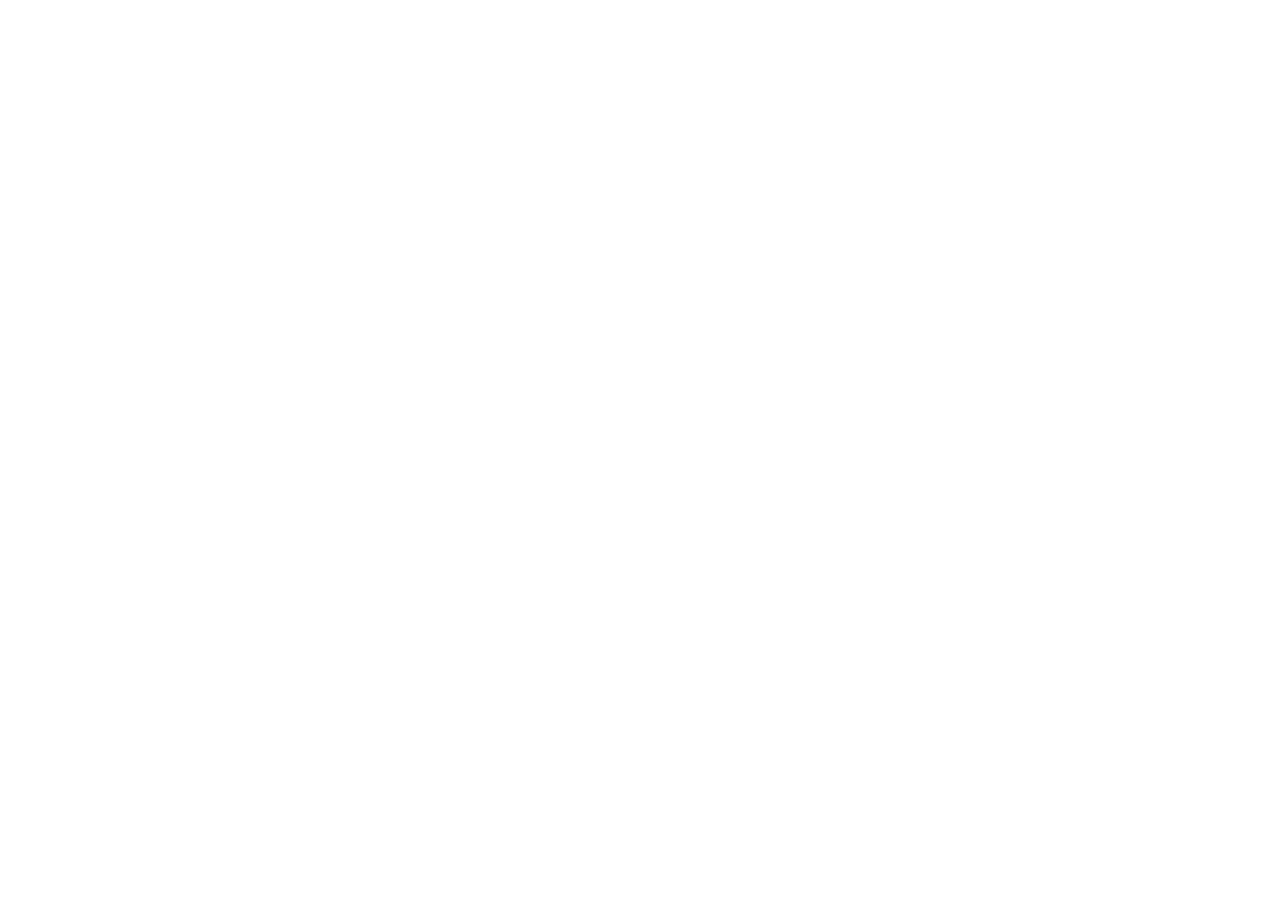
==== index.html @ 09b407fb "creata repo, file e collegati" ====
<!DOCTYPE html>
<html lang="en">
<head>
    <meta charset="UTF-8">
    <meta http-equiv="X-UA-Compatible" content="IE=edge">
    <meta name="viewport" content="width=device-width, initial-scale=1.0">
    <link rel="stylesheet" href="./assets/css/bootstrap.css">
    <link rel="stylesheet" href="./assets/css/style.css">
    <link rel="stylesheet" href="https://cdnjs.cloudflare.com/ajax/libs/font-awesome/5.14.0/css/all.min.css" integrity="sha512-1PKOgIY59xJ8Co8+NE6FZ+LOAZKjy+KY8iq0G4B3CyeY6wYHN3yt9PW0XpSriVlkMXe40PTKnXrLnZ9+fkDaog==" crossorigin="anonymous" referrerpolicy="no-referrer" />

    <title>Document</title>
</head>
<body>
    

    <script src="./assets/js/main.js">
    </script>
</body>
</html>
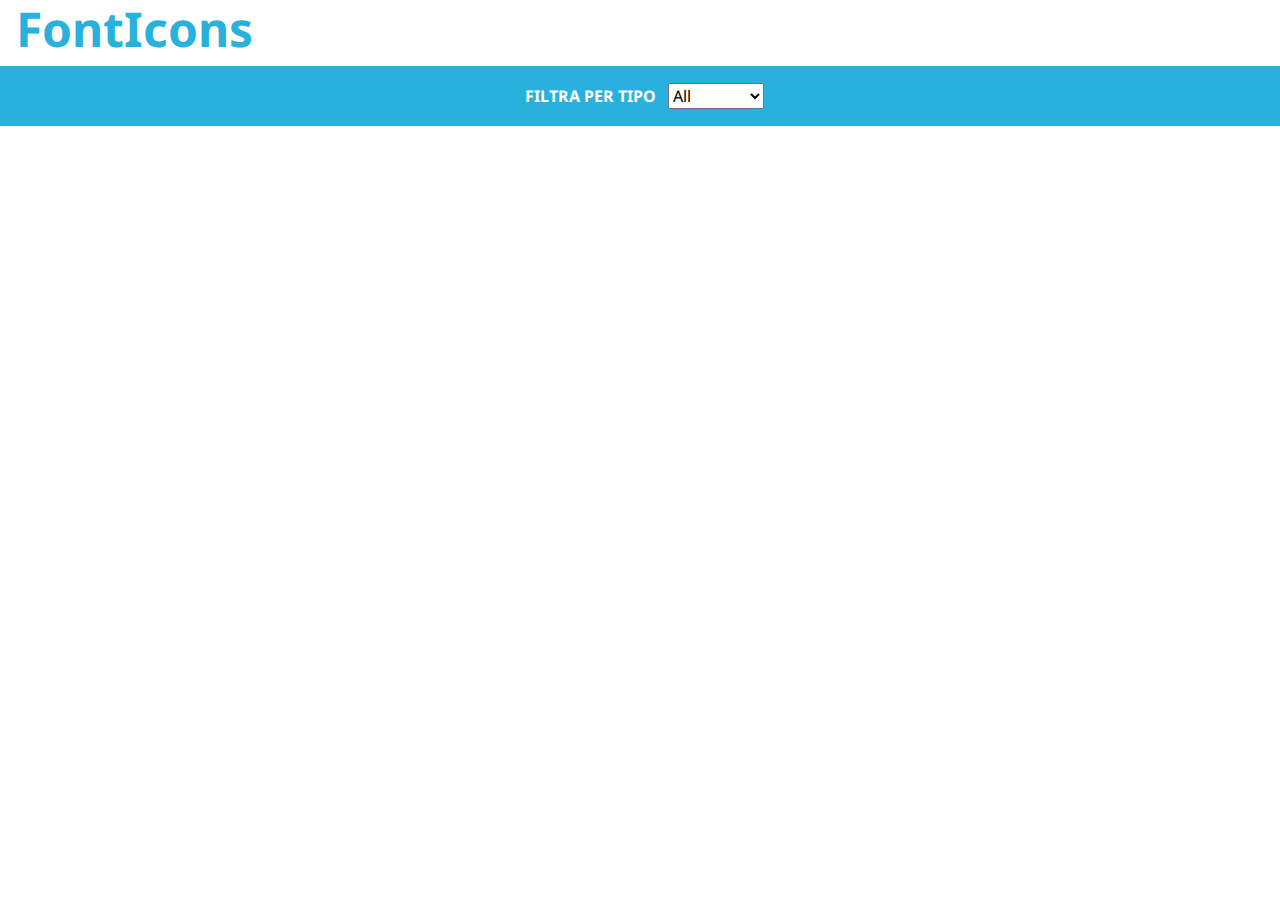
==== commit fec91ef7: "creato header e dropwdown (senza stile)" ====
--- a/index.html
+++ b/index.html
@@ -7,11 +7,31 @@
     <link rel="stylesheet" href="./assets/css/bootstrap.css">
     <link rel="stylesheet" href="./assets/css/style.css">
     <link rel="stylesheet" href="https://cdnjs.cloudflare.com/ajax/libs/font-awesome/5.14.0/css/all.min.css" integrity="sha512-1PKOgIY59xJ8Co8+NE6FZ+LOAZKjy+KY8iq0G4B3CyeY6wYHN3yt9PW0XpSriVlkMXe40PTKnXrLnZ9+fkDaog==" crossorigin="anonymous" referrerpolicy="no-referrer" />
+    <link rel="preconnect" href="https://fonts.googleapis.com">
+    <link rel="preconnect" href="https://fonts.gstatic.com" crossorigin>
+    <link href="https://fonts.googleapis.com/css2?family=Noto+Sans:wght@400;700&display=swap" rel="stylesheet"> 
 
-    <title>Document</title>
+    <title>Icons</title>
 </head>
 <body>
-    
+    <header>
+        <h1 class="px-3 weight_700">
+            FontIcons
+        </h1>
+        <div class="bg_lightblue text-center py-3">
+            <button id="filter">
+                <form action="/action_page.php">
+                    <label for="filter" class="px-2 text-white weight_700">FILTRA PER TIPO</label>
+                    <select id="icons" name="icons">
+                      <option value="all">All</option>
+                      <option value="animal">animal</option>
+                      <option value="vegetable">vegetable</option>
+                      <option value="user">user</option>
+                    </select>
+                </form>
+            </button>
+        </div>
+    </header>
 
     <script src="./assets/js/main.js">
     </script>
--- a/assets/css/style.css
+++ b/assets/css/style.css
@@ -0,0 +1,21 @@
+* {
+    font-family: 'Noto Sans', sans-serif;
+}
+
+h1 {
+    color: #29B1DD;
+    font-size: 3rem;
+}
+
+button {
+    border: none;
+    background-color: #29b0dd00;
+}
+
+.bg_lightblue {
+    background-color: #29B1DD;
+}
+
+.weight_700 {
+    font-weight: 700;
+}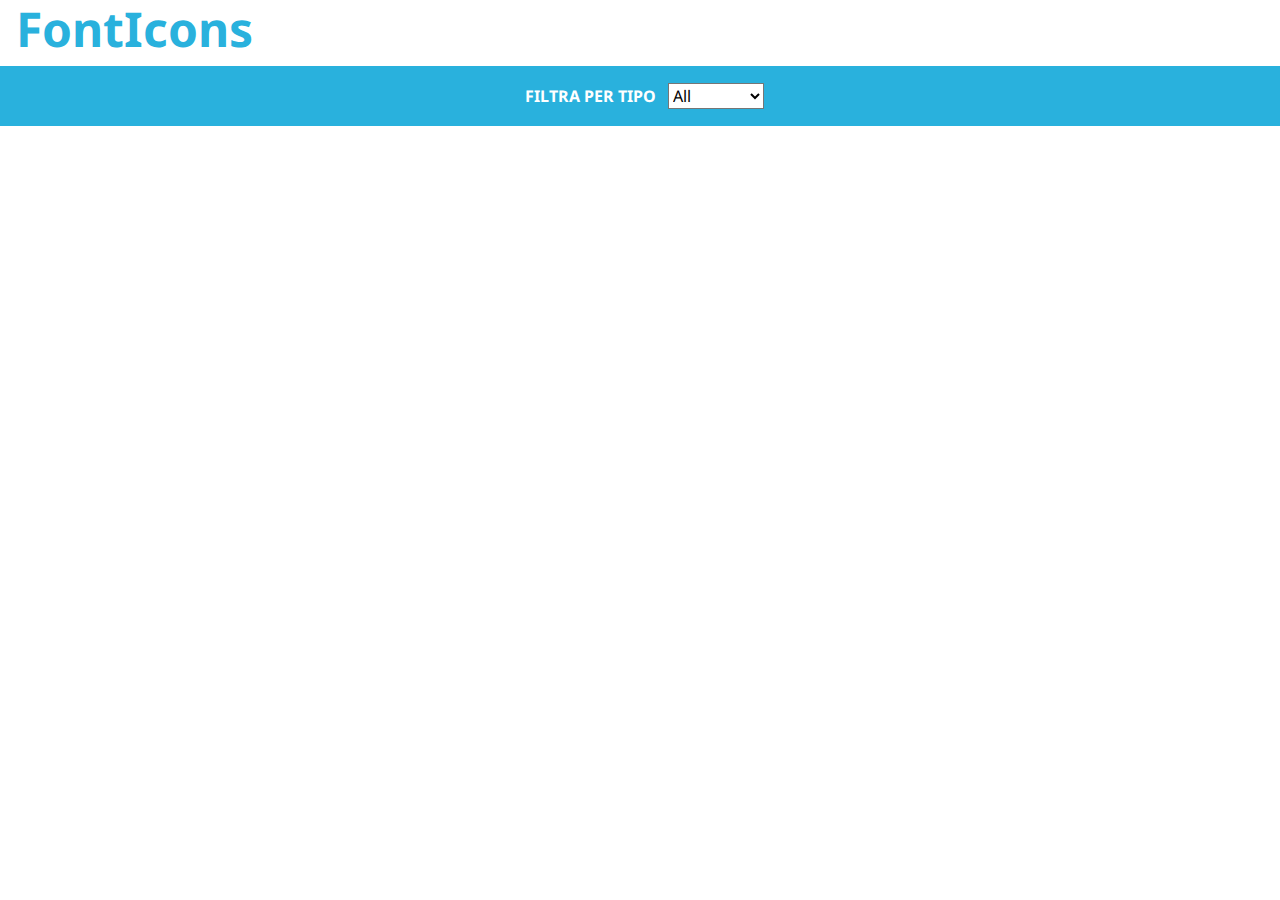
==== commit e3d07c38: "finito header" ====
--- a/index.html
+++ b/index.html
@@ -19,14 +19,14 @@
             FontIcons
         </h1>
         <div class="bg_lightblue text-center py-3">
-            <button id="filter">
+            <button id="filter" class="bg_transparent">
                 <form action="/action_page.php">
                     <label for="filter" class="px-2 text-white weight_700">FILTRA PER TIPO</label>
-                    <select id="icons" name="icons">
-                      <option value="all">All</option>
-                      <option value="animal">animal</option>
-                      <option value="vegetable">vegetable</option>
-                      <option value="user">user</option>
+                    <select id="icons" name="icons" class="bg-white">
+                      <option value="all" class="bg_lighterblue">All</option>
+                      <option value="animal" class="bg_lighterblue">animal</option>
+                      <option value="vegetable" class="bg_lighterblue">vegetable</option>
+                      <option value="user" class="bg_lighterblue">user</option>
                     </select>
                 </form>
             </button>
--- a/assets/css/style.css
+++ b/assets/css/style.css
@@ -9,13 +9,20 @@
 
 button {
     border: none;
-    background-color: #29b0dd00;
 }
 
 .bg_lightblue {
     background-color: #29B1DD;
 }
 
+.bg_lighterblue {
+    background-color: #BDE9F0;
+}
+
 .weight_700 {
     font-weight: 700;
+}
+
+.bg_transparent {
+    background-color: #29b0dd00;
 }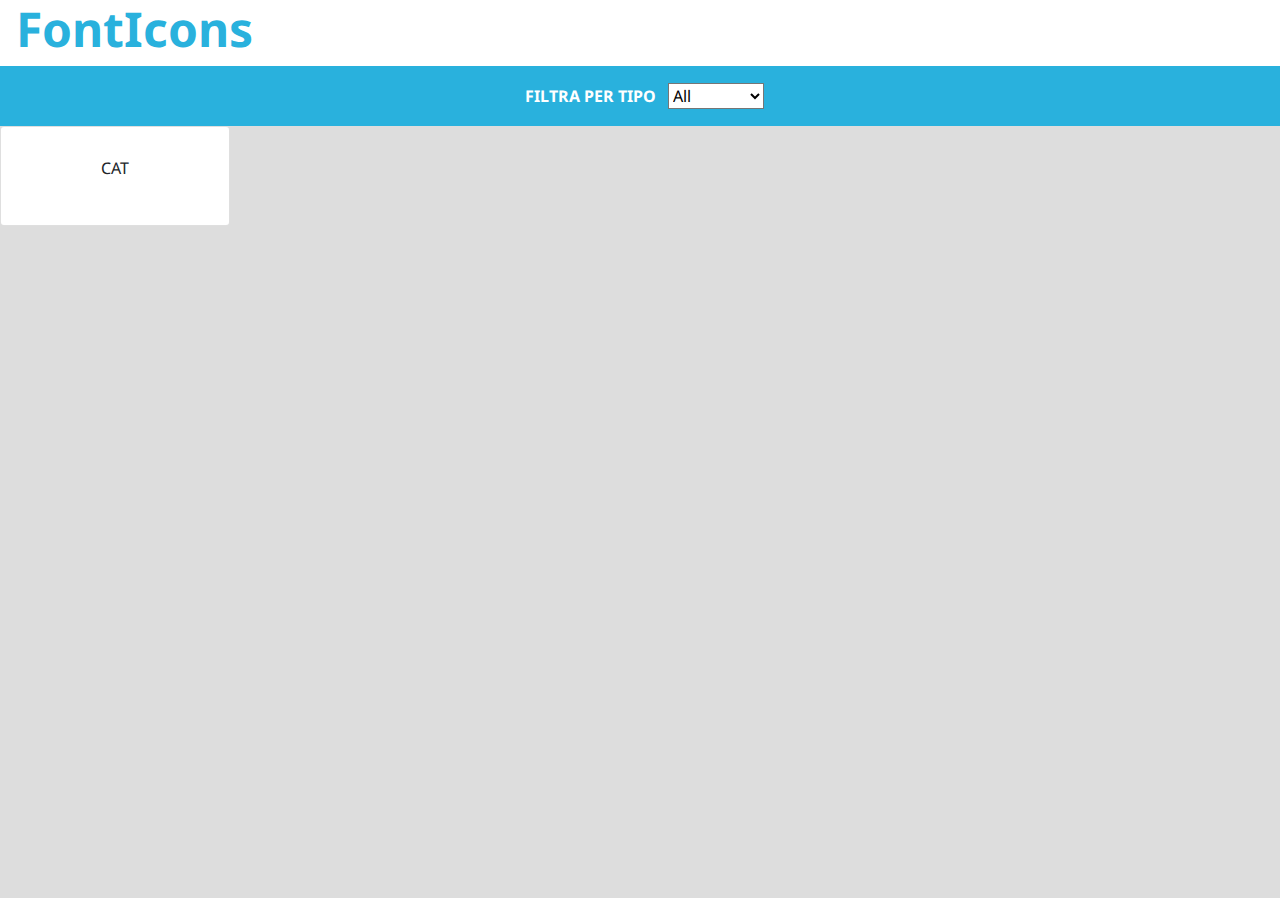
==== commit 779d4d7e: "fatta prima card in html" ====
--- a/index.html
+++ b/index.html
@@ -33,6 +33,21 @@
         </div>
     </header>
 
+    <section id="container" class="bg_grey d-flex justify-content-between">
+        <!-- "brutta copia" parte JS -->
+
+        <div class="card text-center d-flex flex-column justify-content-center">
+            <div class="icon">
+                <i><i class="fas fa-cat    "></i></i>
+            </div>
+            <p class="text-center">
+                CAT
+            </p>
+        </div>
+
+        <!-- fine "brutta copia" parte JS -->
+    </section>
+
     <script src="./assets/js/main.js">
     </script>
 </body>
--- a/assets/css/style.css
+++ b/assets/css/style.css
@@ -19,10 +19,27 @@
     background-color: #BDE9F0;
 }
 
+.bg_transparent {
+    background-color: #29b0dd00;
+}
+
+.bg_grey {
+    background-color: #DDDDDD;
+}
+
 .weight_700 {
     font-weight: 700;
 }
 
-.bg_transparent {
-    background-color: #29b0dd00;
+section {
+    height: calc(100vh - 128px);
+}
+
+.card {
+    width: 230px;
+    height: 100px;
+}
+
+i {
+    font-size: 2.5rem;
 }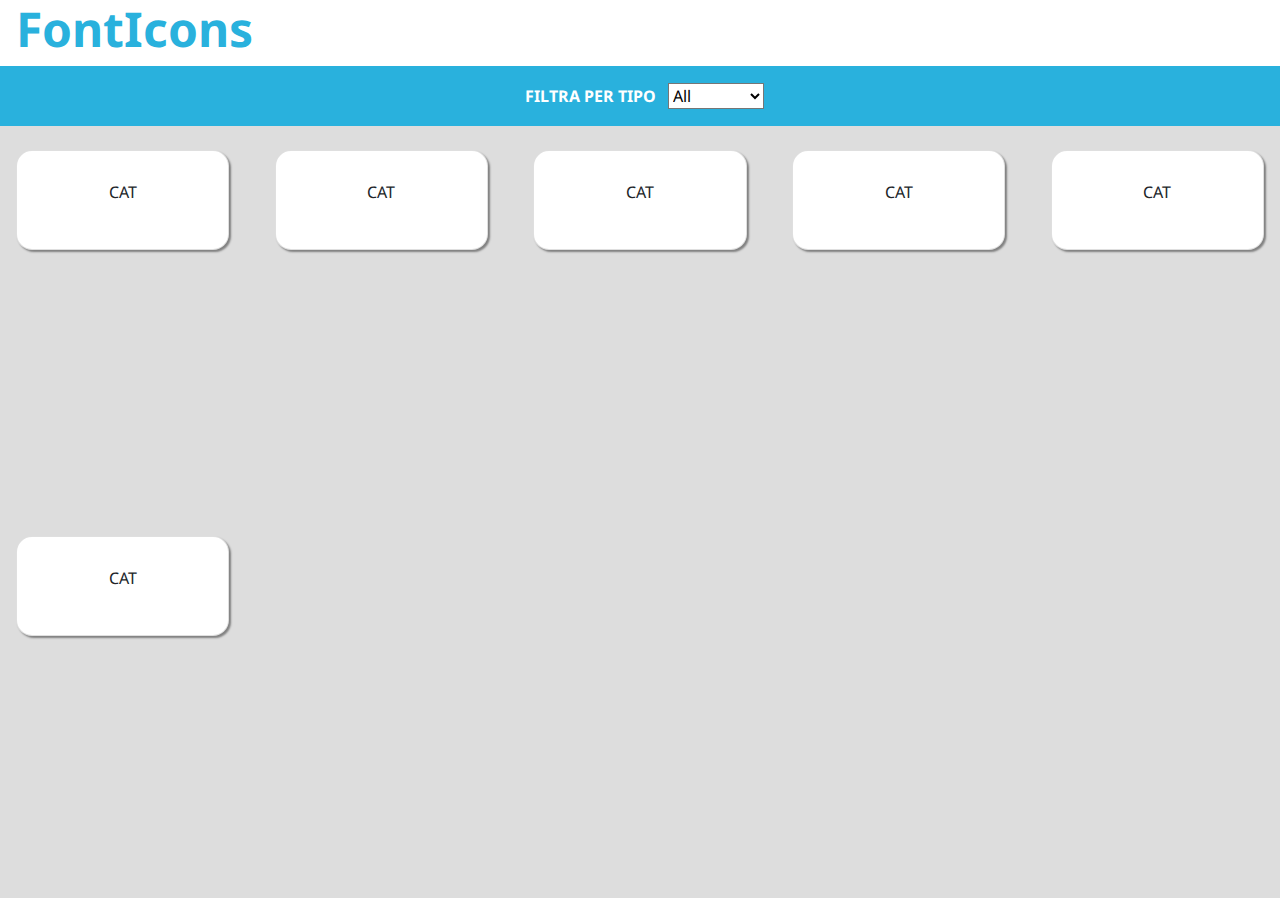
==== commit 11d88349: "fatte card di prova per vedere comportamento" ====
--- a/index.html
+++ b/index.html
@@ -33,10 +33,55 @@
         </div>
     </header>
 
-    <section id="container" class="bg_grey d-flex justify-content-between">
+    <section id="container" class="bg_grey d-flex justify-content-between flex-wrap">
         <!-- "brutta copia" parte JS -->
 
-        <div class="card text-center d-flex flex-column justify-content-center">
+        <div class="card text-center col-2 d-flex flex-column justify-content-center my-4 mx-3">
+            <div class="icon">
+                <i><i class="fas fa-cat    "></i></i>
+            </div>
+            <p class="text-center">
+                CAT
+            </p>
+        </div>
+
+        <div class="card text-center col-2 d-flex flex-column justify-content-center my-4 mx-3">
+            <div class="icon">
+                <i><i class="fas fa-cat    "></i></i>
+            </div>
+            <p class="text-center">
+                CAT
+            </p>
+        </div>
+
+        <div class="card text-center col-2 d-flex flex-column justify-content-center my-4 mx-3">
+            <div class="icon">
+                <i><i class="fas fa-cat    "></i></i>
+            </div>
+            <p class="text-center">
+                CAT
+            </p>
+        </div>
+
+        <div class="card text-center col-2 d-flex flex-column justify-content-center my-4 mx-3">
+            <div class="icon">
+                <i><i class="fas fa-cat    "></i></i>
+            </div>
+            <p class="text-center">
+                CAT
+            </p>
+        </div>
+
+        <div class="card text-center col-2 d-flex flex-column justify-content-center my-4 mx-3">
+            <div class="icon">
+                <i><i class="fas fa-cat    "></i></i>
+            </div>
+            <p class="text-center">
+                CAT
+            </p>
+        </div>
+
+        <div class="card text-center col-2 d-flex flex-column justify-content-center my-4 mx-3">
             <div class="icon">
                 <i><i class="fas fa-cat    "></i></i>
             </div>
--- a/assets/css/style.css
+++ b/assets/css/style.css
@@ -36,8 +36,9 @@
 }
 
 .card {
-    width: 230px;
     height: 100px;
+    border-radius: 1rem;
+    box-shadow: 2px 2px 2px grey;
 }
 
 i {
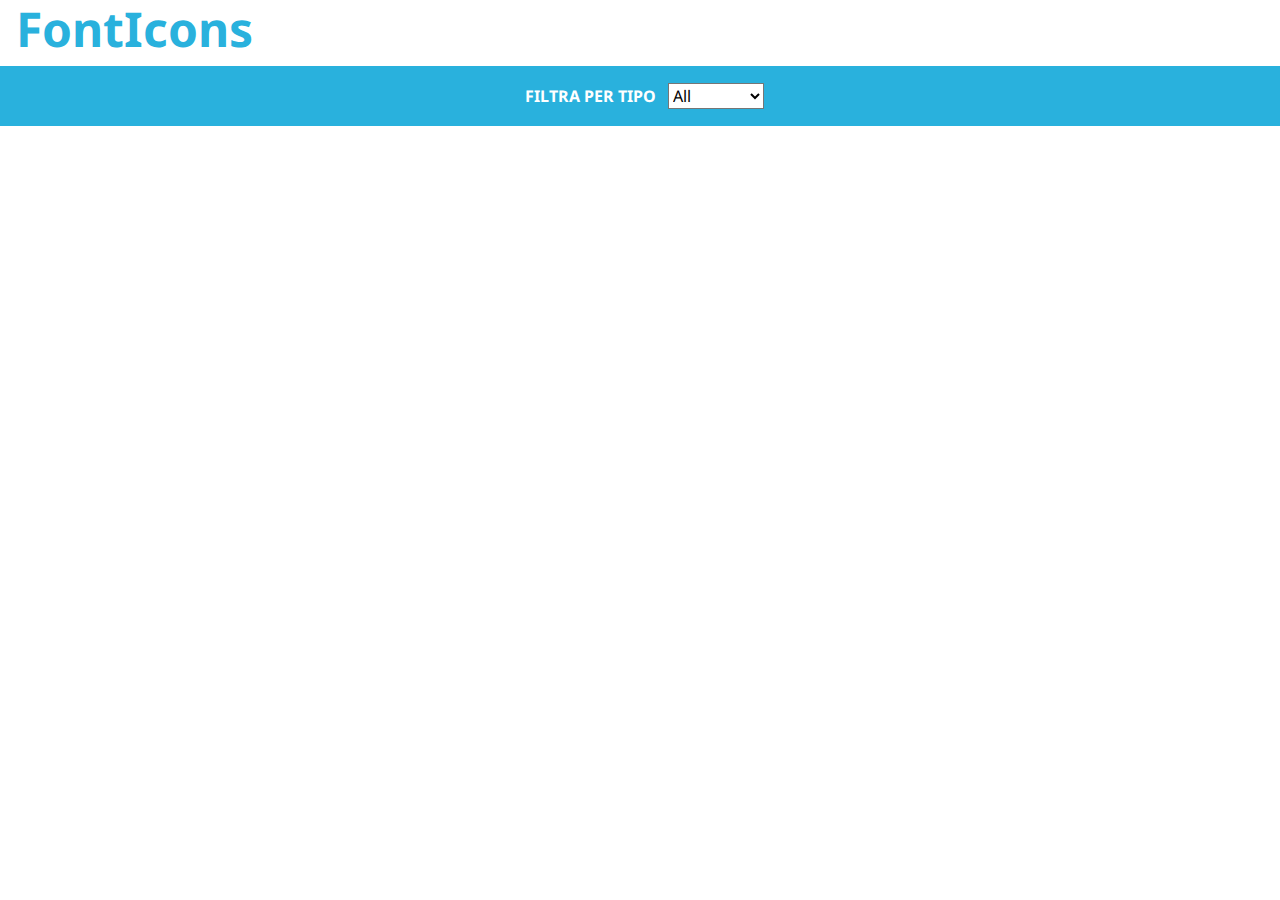
==== commit 30abd60e: "bloccato su card is not defined" ====
--- a/index.html
+++ b/index.html
@@ -22,7 +22,7 @@
             <button id="filter" class="bg_transparent">
                 <form action="/action_page.php">
                     <label for="filter" class="px-2 text-white weight_700">FILTRA PER TIPO</label>
-                    <select id="icons" name="icons" class="bg-white">
+                    <select id="iconFilter" name="iconFilter" class="bg-white">
                       <option value="all" class="bg_lighterblue">All</option>
                       <option value="animal" class="bg_lighterblue">animal</option>
                       <option value="vegetable" class="bg_lighterblue">vegetable</option>
@@ -34,9 +34,25 @@
     </header>
 
     <section id="container" class="bg_grey d-flex justify-content-between flex-wrap">
+        
         <!-- "brutta copia" parte JS -->
 
-        <div class="card text-center col-2 d-flex flex-column justify-content-center my-4 mx-3">
+        <!-- prototipo -->
+
+        <!-- <div class="card text-center col-2 d-flex flex-column justify-content-center my-4 mx-3">
+            <div class="icon">
+                <i><i class="fas fa-cat    "></i></i>
+            </div>
+            <p class="text-center">
+                CAT
+            </p>
+        </div> -->
+        
+        
+        <!-- /prototipo -->
+
+
+        <!-- <div class="card text-center col-2 d-flex flex-column justify-content-center my-4 mx-3">
             <div class="icon">
                 <i><i class="fas fa-cat    "></i></i>
             </div>
@@ -79,16 +95,7 @@
             <p class="text-center">
                 CAT
             </p>
-        </div>
-
-        <div class="card text-center col-2 d-flex flex-column justify-content-center my-4 mx-3">
-            <div class="icon">
-                <i><i class="fas fa-cat    "></i></i>
-            </div>
-            <p class="text-center">
-                CAT
-            </p>
-        </div>
+        </div> -->
 
         <!-- fine "brutta copia" parte JS -->
     </section>
--- a/assets/css/style.css
+++ b/assets/css/style.css
@@ -31,9 +31,6 @@
     font-weight: 700;
 }
 
-section {
-    height: calc(100vh - 128px);
-}
 
 .card {
     height: 100px;
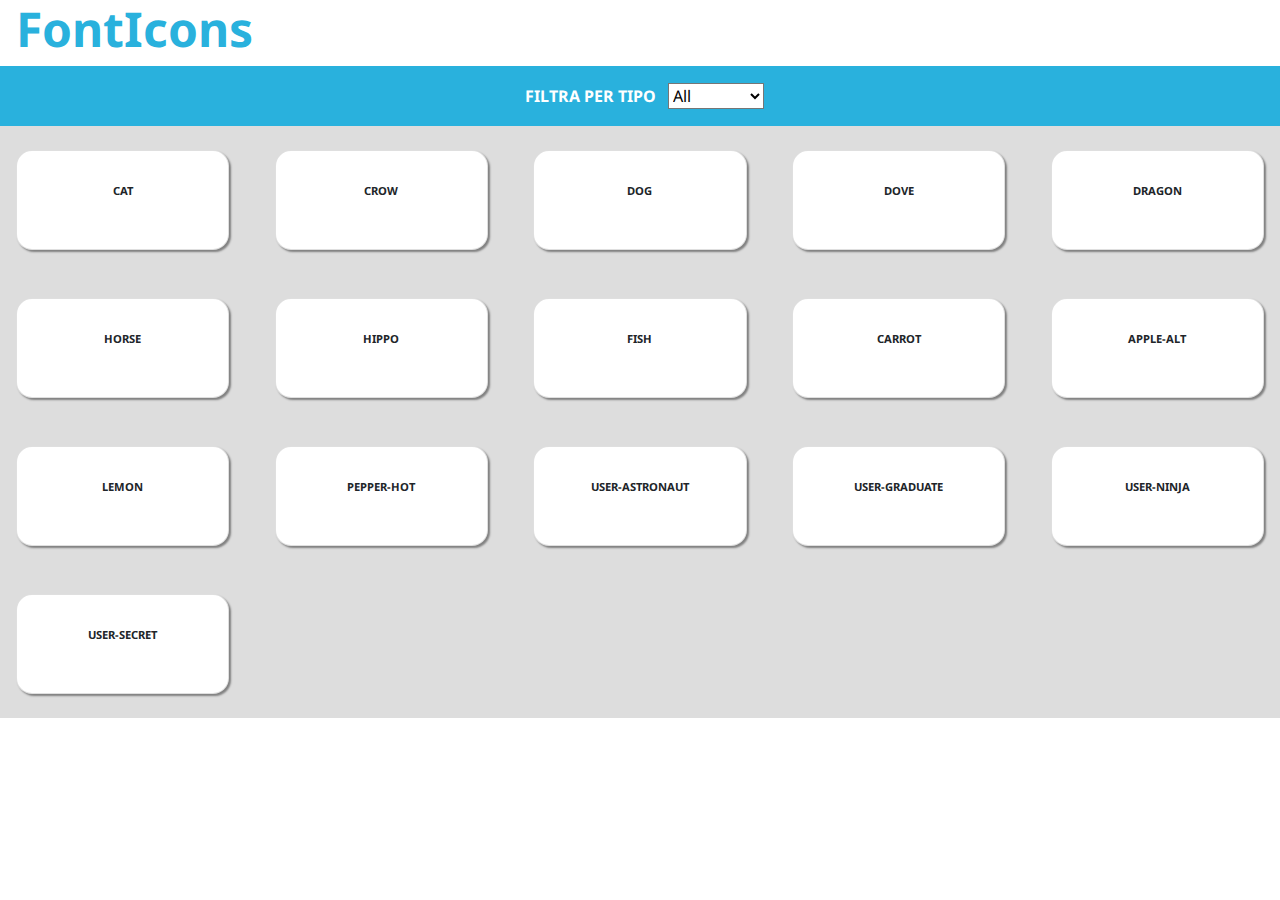
==== commit 9d49d296: "fatta milestone 2" ====
--- a/index.html
+++ b/index.html
@@ -4,8 +4,8 @@
     <meta charset="UTF-8">
     <meta http-equiv="X-UA-Compatible" content="IE=edge">
     <meta name="viewport" content="width=device-width, initial-scale=1.0">
-    <link rel="stylesheet" href="./assets/css/bootstrap.css">
-    <link rel="stylesheet" href="./assets/css/style.css">
+    <link rel="stylesheet" href="../assets/css/bootstrap.css">
+    <link rel="stylesheet" href="../assets/css/style.css">
     <link rel="stylesheet" href="https://cdnjs.cloudflare.com/ajax/libs/font-awesome/5.14.0/css/all.min.css" integrity="sha512-1PKOgIY59xJ8Co8+NE6FZ+LOAZKjy+KY8iq0G4B3CyeY6wYHN3yt9PW0XpSriVlkMXe40PTKnXrLnZ9+fkDaog==" crossorigin="anonymous" referrerpolicy="no-referrer" />
     <link rel="preconnect" href="https://fonts.googleapis.com">
     <link rel="preconnect" href="https://fonts.gstatic.com" crossorigin>
@@ -100,7 +100,7 @@
         <!-- fine "brutta copia" parte JS -->
     </section>
 
-    <script src="./assets/js/main.js">
+    <script src="./main.js">
     </script>
 </body>
 </html>--- a/assets/css/style.css
+++ b/assets/css/style.css
@@ -39,5 +39,22 @@
 }
 
 i {
-    font-size: 2.5rem;
+    font-size: 2rem;
+}
+
+.card p {
+    font-size: 0.7rem;
+    font-weight: bold;
+}
+
+.animal {
+    color: #0000FF;
+}
+
+.vegetable {
+    color: #FFA500
+}
+
+.user {
+    color: #800080;
 }